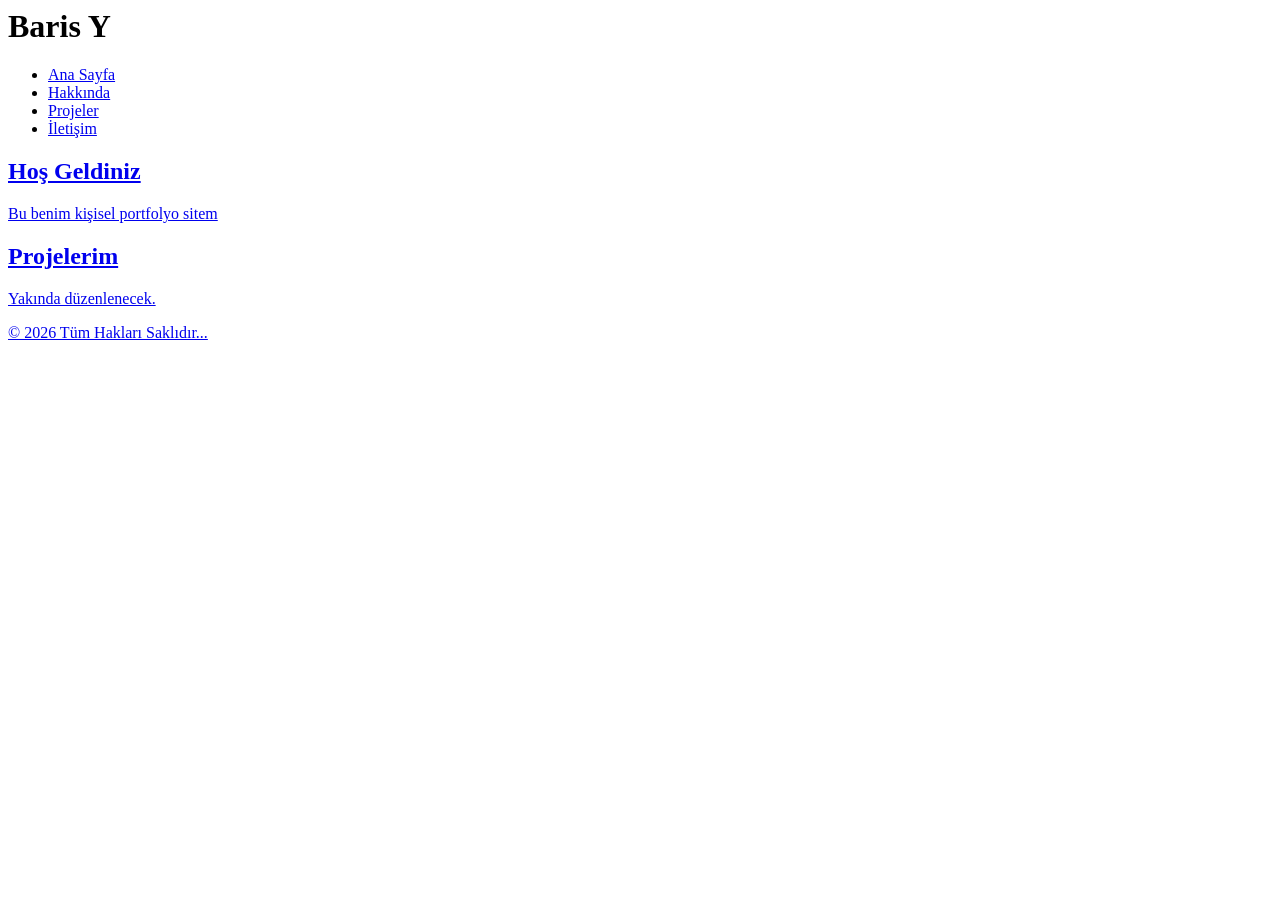
==== index.html @ 13b471b2 "Initial commit" ====
<html>
  <head>
    <meta charset="UTF-8">
    <title> Sitemizin Başlığı </title>
    <link rel="stylesheet" href="assets/css/style.css">
  </head>
  <body>
    <!--üst alan-->
    <header>
      <h1>Baris Y</h1>
    </header>
    <!--navbar menüsü-->
    <nav>
      <ul>
        <li> <a href="index.html"> Ana Sayfa </li>
        <li> <a href="pages/about.html"> Hakkında </li>
        <li> <a href="pages/projeler.html"> Projeler </li>
        <li> <a href="pages/contact.html"> İletişim </li>
      </ul>
    </nav>
    <!--ana içerik-->
    <main>
      <section>
        <h2> Hoş Geldiniz</h2>
        <p> Bu benim kişisel portfolyo sitem</p>
      </section>
      <section>
        <h2> Projelerim </h2>
        <p> Yakında düzenlenecek.</p>
      </section>
    </main>
    <!--alt alan-->
    <footer>
      <p> © 2026 Tüm Hakları Saklıdır...</p>
    </footer>
  </body>
</html>
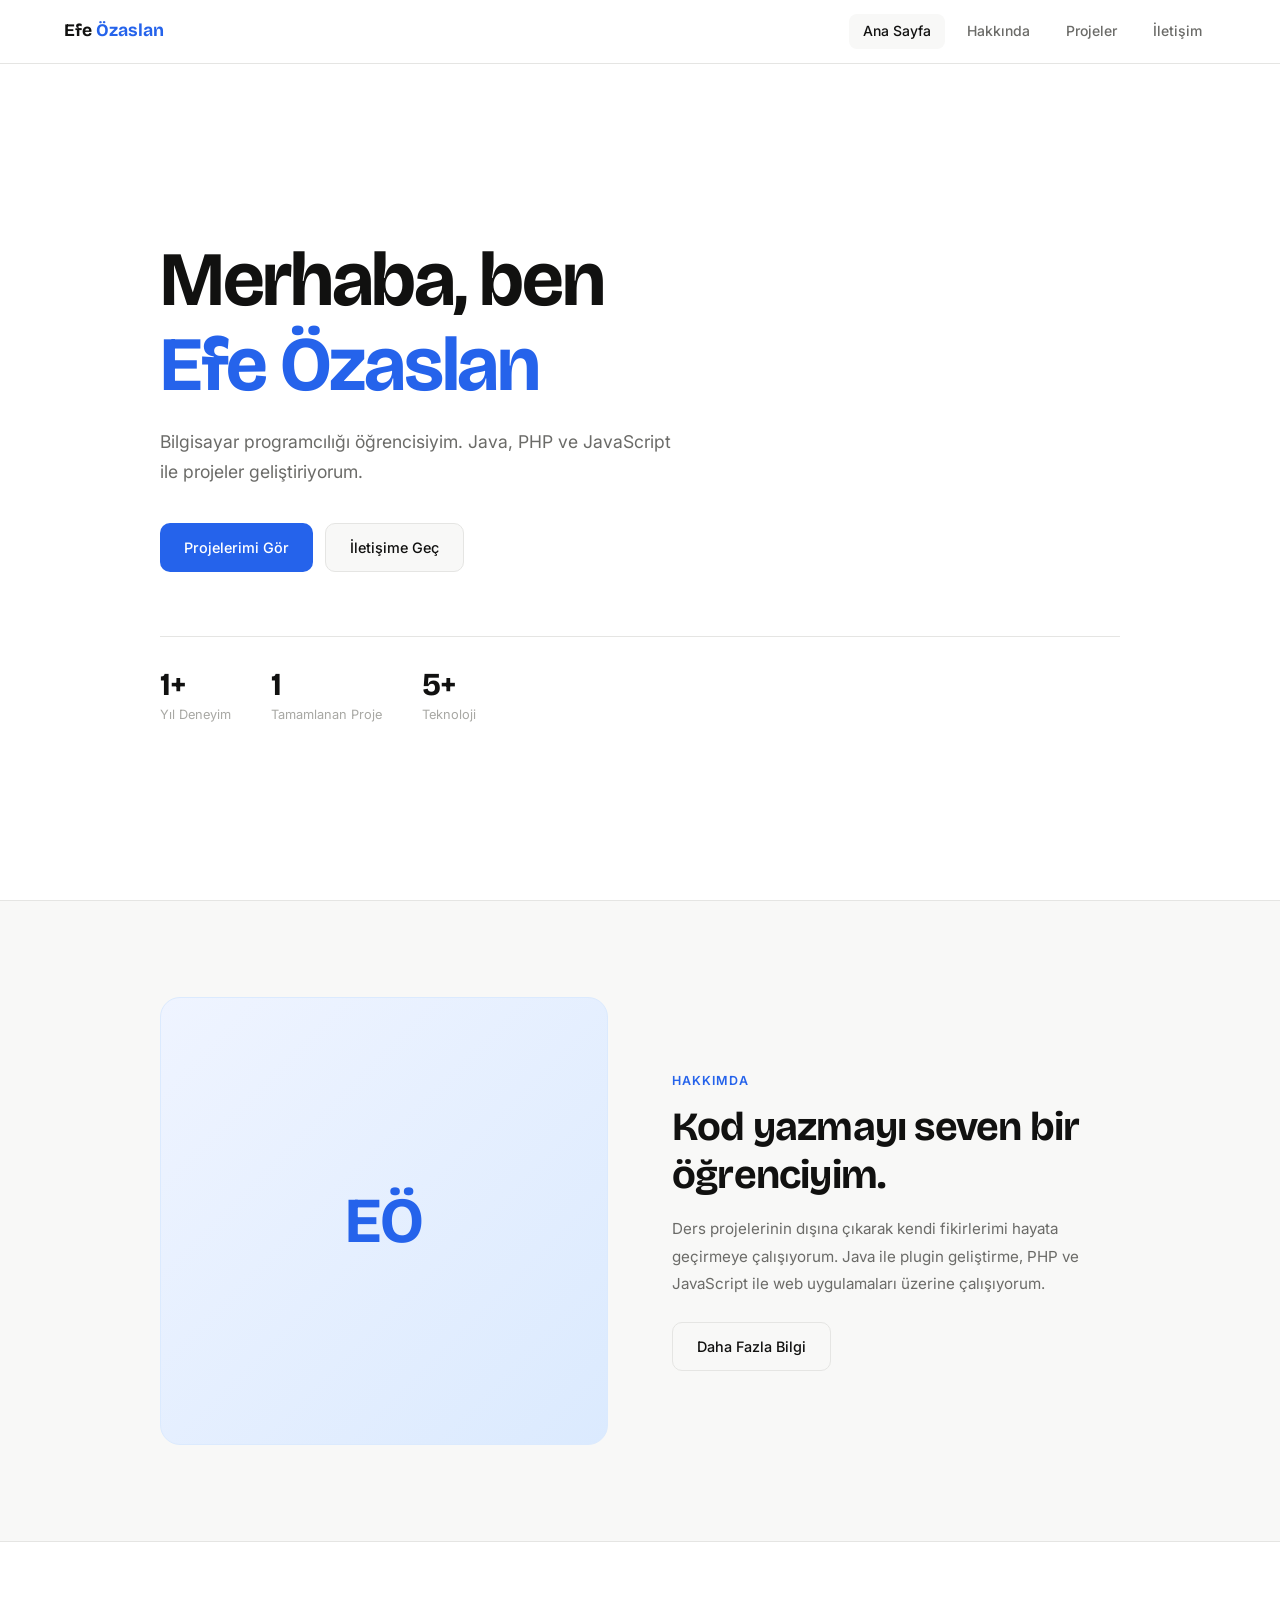
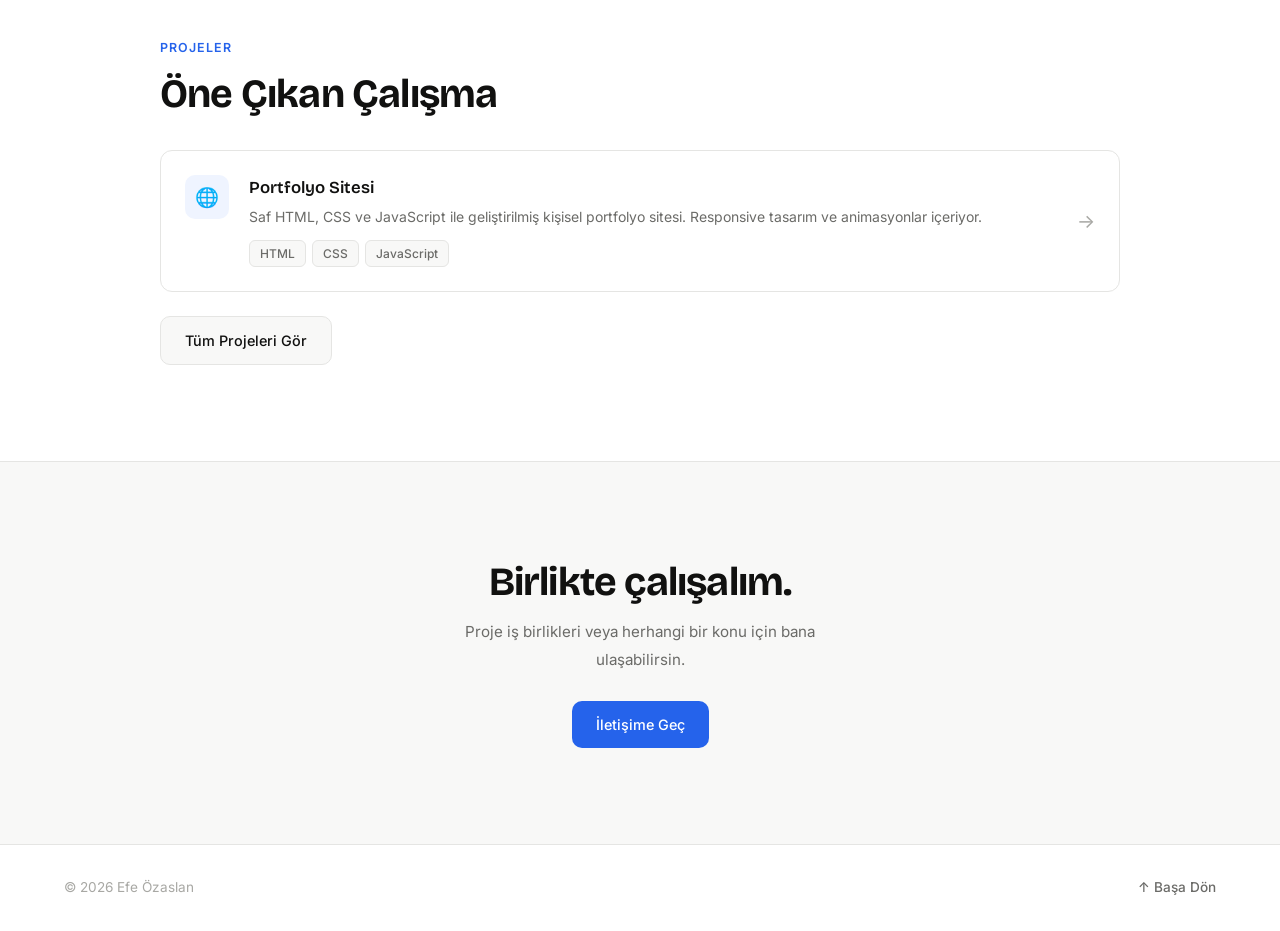
==== commit d508edf7: "Add files via upload" ====
--- a/index.html
+++ b/index.html
@@ -1,37 +1,108 @@
-<html>
-  <head>
-    <meta charset="UTF-8">
-    <title> Sitemizin Başlığı </title>
-    <link rel="stylesheet" href="assets/css/style.css">
-  </head>
-  <body>
-    <!--üst alan-->
-    <header>
-      <h1>Baris Y</h1>
-    </header>
-    <!--navbar menüsü-->
-    <nav>
-      <ul>
-        <li> <a href="index.html"> Ana Sayfa </li>
-        <li> <a href="pages/about.html"> Hakkında </li>
-        <li> <a href="pages/projeler.html"> Projeler </li>
-        <li> <a href="pages/contact.html"> İletişim </li>
-      </ul>
-    </nav>
-    <!--ana içerik-->
-    <main>
-      <section>
-        <h2> Hoş Geldiniz</h2>
-        <p> Bu benim kişisel portfolyo sitem</p>
-      </section>
-      <section>
-        <h2> Projelerim </h2>
-        <p> Yakında düzenlenecek.</p>
-      </section>
-    </main>
-    <!--alt alan-->
-    <footer>
-      <p> © 2026 Tüm Hakları Saklıdır...</p>
-    </footer>
-  </body>
+<!DOCTYPE html>
+<html lang="tr">
+<head>
+  <meta charset="UTF-8">
+  <meta name="viewport" content="width=device-width, initial-scale=1.0">
+  <title>Efe Özaslan — Yazılım Geliştirici</title>
+  <link href="https://fonts.googleapis.com/css2?family=Inter:wght@300;400;500;600&family=Bricolage+Grotesque:wght@400;600;700&display=swap" rel="stylesheet">
+  <link rel="stylesheet" href="assets/css/style.css">
+</head>
+<body>
+
+<nav>
+  <a href="index.html" class="logo">Efe <span>Özaslan</span></a>
+  <div class="nav-links">
+    <a href="index.html">Ana Sayfa</a>
+    <a href="pages/about.html">Hakkında</a>
+    <a href="pages/projeler.html">Projeler</a>
+    <a href="pages/contact.html">İletişim</a>
+  </div>
+</nav>
+
+<main>
+
+  <!-- HERO -->
+  <div class="hero">
+    <div class="hero-inner">
+      <h1 class="hero-title">Merhaba, ben<br><span>Efe Özaslan</span></h1>
+      <p class="hero-desc">Bilgisayar programcılığı öğrencisiyim. Java, PHP ve JavaScript ile projeler geliştiriyorum.</p>
+      <div class="hero-actions">
+        <a href="pages/projeler.html" class="btn btn-primary">Projelerimi Gör</a>
+        <a href="pages/contact.html" class="btn btn-secondary">İletişime Geç</a>
+      </div>
+      <div class="hero-stats">
+        <div><div class="stat-val">1+</div><div class="stat-label">Yıl Deneyim</div></div>
+        <div><div class="stat-val">1</div><div class="stat-label">Tamamlanan Proje</div></div>
+        <div><div class="stat-val">5+</div><div class="stat-label">Teknoloji</div></div>
+      </div>
+    </div>
+  </div>
+
+  <hr class="section-divider">
+
+  <!-- HAKKINDA ÖNİZLEME -->
+  <section style="background: var(--bg2);">
+    <div class="container">
+      <div class="about-grid">
+        <div class="reveal">
+          <div class="about-avatar">EÖ</div>
+        </div>
+        <div>
+          <div class="section-tag reveal">Hakkımda</div>
+          <h2 class="section-title reveal d1">Kod yazmayı seven bir öğrenciyim.</h2>
+          <p class="section-desc reveal d2">Ders projelerinin dışına çıkarak kendi fikirlerimi hayata geçirmeye çalışıyorum. Java ile plugin geliştirme, PHP ve JavaScript ile web uygulamaları üzerine çalışıyorum.</p>
+          <a href="pages/about.html" class="btn btn-secondary reveal d2">Daha Fazla Bilgi</a>
+        </div>
+      </div>
+    </div>
+  </section>
+
+  <hr class="section-divider">
+
+  <!-- PROJE ÖNİZLEME -->
+  <section>
+    <div class="container">
+      <div class="section-tag reveal">Projeler</div>
+      <h2 class="section-title reveal d1">Öne Çıkan Çalışma</h2>
+      <div class="projects-list" style="margin-top: 32px;">
+        <a href="https://github.com/efeozaslan/portfolyo" target="_blank" class="project-card reveal">
+          <div class="project-icon">🌐</div>
+          <div class="project-info">
+            <div class="project-name">Portfolyo Sitesi</div>
+            <div class="project-desc">Saf HTML, CSS ve JavaScript ile geliştirilmiş kişisel portfolyo sitesi. Responsive tasarım ve animasyonlar içeriyor.</div>
+            <div class="project-tags">
+              <span class="project-tag">HTML</span>
+              <span class="project-tag">CSS</span>
+              <span class="project-tag">JavaScript</span>
+            </div>
+          </div>
+          <span class="project-arrow">→</span>
+        </a>
+      </div>
+      <div style="margin-top: 24px;" class="reveal">
+        <a href="pages/projeler.html" class="btn btn-secondary">Tüm Projeleri Gör</a>
+      </div>
+    </div>
+  </section>
+
+  <hr class="section-divider">
+
+  <!-- CTA -->
+  <section style="background: var(--bg2); text-align: center;">
+    <div class="container">
+      <h2 class="section-title reveal" style="margin-bottom: 12px;">Birlikte çalışalım.</h2>
+      <p class="section-desc reveal d1" style="margin: 0 auto 28px; max-width: 420px;">Proje iş birlikleri veya herhangi bir konu için bana ulaşabilirsin.</p>
+      <a href="pages/contact.html" class="btn btn-primary reveal d2">İletişime Geç</a>
+    </div>
+  </section>
+
+</main>
+
+<footer>
+  <span class="footer-text">© 2026 Efe Özaslan</span>
+  <a class="footer-up">↑ Başa Dön</a>
+</footer>
+
+<script src="assets/js/main.js"></script>
+</body>
 </html>
--- a/assets/css/style.css
+++ b/assets/css/style.css
@@ -0,0 +1,259 @@
+*, *::before, *::after { margin: 0; padding: 0; box-sizing: border-box; }
+
+:root {
+  --bg: #ffffff;
+  --bg2: #f8f8f7;
+  --text: #111110;
+  --text-muted: #6b6b68;
+  --text-light: #a8a8a4;
+  --accent: #2563eb;
+  --accent-light: #eff4ff;
+  --border: #e5e5e3;
+  --radius: 12px;
+}
+
+html { scroll-behavior: smooth; }
+
+body {
+  font-family: 'Inter', sans-serif;
+  background: var(--bg);
+  color: var(--text);
+  line-height: 1.6;
+  -webkit-font-smoothing: antialiased;
+}
+
+/* ── NAV ── */
+nav {
+  position: fixed; top: 0; left: 0; right: 0; z-index: 100;
+  display: flex; justify-content: space-between; align-items: center;
+  padding: 0 64px; height: 64px;
+  background: rgba(255,255,255,0.9);
+  backdrop-filter: blur(12px);
+  border-bottom: 1px solid var(--border);
+}
+.logo {
+  font-family: 'Bricolage Grotesque', sans-serif;
+  font-size: 1.1rem; font-weight: 700;
+  color: var(--text); text-decoration: none;
+}
+.logo span { color: var(--accent); }
+.nav-links { display: flex; gap: 8px; }
+.nav-links a {
+  font-size: 0.875rem; font-weight: 500;
+  color: var(--text-muted); text-decoration: none;
+  padding: 6px 14px; border-radius: 8px;
+  transition: background 0.2s, color 0.2s;
+}
+.nav-links a:hover,
+.nav-links a.active { background: var(--bg2); color: var(--text); }
+
+/* ── LAYOUT ── */
+main { padding-top: 64px; }
+section { padding: 96px 64px; }
+.container { max-width: 960px; margin: 0 auto; }
+.section-divider { border: none; border-top: 1px solid var(--border); margin: 0; }
+
+/* ── TYPOGRAPHY ── */
+.section-tag {
+  font-size: 0.78rem; font-weight: 600;
+  color: var(--accent); text-transform: uppercase;
+  letter-spacing: 0.08em; margin-bottom: 12px;
+}
+.section-title {
+  font-family: 'Bricolage Grotesque', sans-serif;
+  font-size: clamp(1.8rem, 3.5vw, 2.5rem);
+  font-weight: 700; line-height: 1.2;
+  letter-spacing: -0.02em; margin-bottom: 16px;
+}
+.section-desc {
+  font-size: 0.95rem; color: var(--text-muted);
+  line-height: 1.8; margin-bottom: 24px;
+}
+
+/* ── BUTTONS ── */
+.btn {
+  display: inline-flex; align-items: center; gap: 8px;
+  padding: 12px 24px; border-radius: 10px;
+  font-size: 0.9rem; font-weight: 500;
+  text-decoration: none; cursor: pointer; border: none;
+  font-family: 'Inter', sans-serif;
+  transition: all 0.2s;
+}
+.btn-primary { background: var(--accent); color: #fff; }
+.btn-primary:hover { background: #1d4ed8; transform: translateY(-1px); box-shadow: 0 4px 16px rgba(37,99,235,0.3); }
+.btn-secondary { background: var(--bg2); color: var(--text); border: 1px solid var(--border); }
+.btn-secondary:hover { background: #f0f0ee; transform: translateY(-1px); }
+
+/* ── HERO ── */
+.hero {
+  min-height: calc(100vh - 64px);
+  display: flex; align-items: center;
+  padding: 0 64px;
+}
+.hero-inner { max-width: 960px; margin: 0 auto; width: 100%; }
+.hero-title {
+  font-family: 'Bricolage Grotesque', sans-serif;
+  font-size: clamp(2.8rem, 6vw, 5rem);
+  font-weight: 700; line-height: 1.1;
+  letter-spacing: -0.03em;
+  margin-bottom: 20px;
+}
+.hero-title span { color: var(--accent); }
+.hero-desc {
+  font-size: 1.1rem; color: var(--text-muted);
+  max-width: 520px; line-height: 1.7; margin-bottom: 36px;
+}
+.hero-actions { display: flex; gap: 12px; flex-wrap: wrap; margin-bottom: 64px; }
+.hero-stats { display: flex; gap: 40px; padding-top: 32px; border-top: 1px solid var(--border); }
+.stat-val {
+  font-family: 'Bricolage Grotesque', sans-serif;
+  font-size: 2rem; font-weight: 700; color: var(--text); line-height: 1;
+}
+.stat-label { font-size: 0.8rem; color: var(--text-light); margin-top: 4px; }
+
+/* ── ABOUT ── */
+.about-grid { display: grid; grid-template-columns: 1fr 1fr; gap: 64px; align-items: center; }
+.about-avatar {
+  width: 100%; aspect-ratio: 1;
+  background: linear-gradient(135deg, #eff4ff 0%, #dbeafe 100%);
+  border-radius: 20px;
+  display: flex; align-items: center; justify-content: center;
+  font-family: 'Bricolage Grotesque', sans-serif;
+  font-size: 4rem; font-weight: 700; color: var(--accent);
+  border: 1px solid #dbeafe;
+}
+.info-rows { display: flex; flex-direction: column; }
+.info-row {
+  display: flex; justify-content: space-between;
+  padding: 12px 0; border-bottom: 1px solid var(--border);
+  font-size: 0.9rem;
+}
+.info-key { color: var(--text-light); }
+.info-val { font-weight: 500; color: var(--text); }
+
+/* ── SKILLS ── */
+.skills-grid { display: grid; grid-template-columns: 1fr 1fr; gap: 16px; }
+.skill-card {
+  padding: 16px 20px;
+  border: 1px solid var(--border); border-radius: var(--radius);
+}
+.skill-top { display: flex; justify-content: space-between; align-items: center; margin-bottom: 10px; }
+.skill-name { font-size: 0.875rem; font-weight: 500; color: var(--text); }
+.skill-pct { font-size: 0.8rem; color: var(--accent); font-weight: 600; }
+.skill-bar { height: 4px; background: var(--border); border-radius: 2px; overflow: hidden; }
+.skill-fill {
+  height: 100%; background: var(--accent); border-radius: 2px;
+  transform-origin: left; transform: scaleX(0);
+  transition: transform 1s cubic-bezier(0.4,0,0.2,1);
+}
+
+/* ── PROJECTS ── */
+.projects-list { display: flex; flex-direction: column; gap: 16px; }
+.project-card {
+  display: flex; align-items: flex-start; gap: 20px;
+  padding: 24px; border: 1px solid var(--border);
+  border-radius: var(--radius); background: var(--bg);
+  transition: border-color 0.2s, box-shadow 0.2s, transform 0.2s;
+  text-decoration: none; color: inherit;
+}
+.project-card:hover {
+  border-color: var(--accent);
+  box-shadow: 0 4px 20px rgba(37,99,235,0.08);
+  transform: translateY(-2px);
+}
+.project-icon {
+  width: 44px; height: 44px; border-radius: 10px;
+  background: var(--accent-light);
+  display: flex; align-items: center; justify-content: center;
+  font-size: 1.2rem; flex-shrink: 0;
+}
+.project-info { flex: 1; }
+.project-name {
+  font-family: 'Bricolage Grotesque', sans-serif;
+  font-size: 1.05rem; font-weight: 600;
+  color: var(--text); margin-bottom: 4px;
+}
+.project-desc { font-size: 0.875rem; color: var(--text-muted); line-height: 1.6; margin-bottom: 12px; }
+.project-tags { display: flex; flex-wrap: wrap; gap: 6px; }
+.project-tag {
+  font-size: 0.75rem; font-weight: 500;
+  padding: 3px 10px; border-radius: 6px;
+  background: var(--bg2); color: var(--text-muted);
+  border: 1px solid var(--border);
+}
+.project-arrow { color: var(--text-light); font-size: 1.2rem; align-self: center; transition: transform 0.2s, color 0.2s; }
+.project-card:hover .project-arrow { transform: translateX(4px); color: var(--accent); }
+
+/* ── CONTACT ── */
+.contact-grid { display: grid; grid-template-columns: 1fr 1fr; gap: 64px; }
+.contact-links { display: flex; flex-direction: column; gap: 12px; margin-top: 28px; }
+.contact-link {
+  display: flex; align-items: center; gap: 14px;
+  padding: 14px 18px; border: 1px solid var(--border);
+  border-radius: var(--radius); text-decoration: none; color: var(--text);
+  transition: border-color 0.2s, background 0.2s;
+}
+.contact-link:hover { border-color: var(--accent); background: var(--accent-light); }
+.contact-link-icon {
+  width: 36px; height: 36px; border-radius: 8px;
+  background: var(--bg2); border: 1px solid var(--border);
+  display: flex; align-items: center; justify-content: center;
+  font-size: 0.8rem; font-weight: 600; color: var(--text-muted); flex-shrink: 0;
+}
+.contact-link-text { font-size: 0.875rem; font-weight: 500; }
+
+/* ── FORM ── */
+.form-group { margin-bottom: 16px; }
+label { display: block; font-size: 0.8rem; font-weight: 500; color: var(--text-muted); margin-bottom: 6px; }
+input, textarea {
+  width: 100%; padding: 10px 14px;
+  border: 1px solid var(--border); border-radius: 8px;
+  font-family: 'Inter', sans-serif; font-size: 0.9rem; color: var(--text);
+  background: var(--bg); outline: none;
+  transition: border-color 0.2s, box-shadow 0.2s;
+}
+input:focus, textarea:focus { border-color: var(--accent); box-shadow: 0 0 0 3px rgba(37,99,235,0.1); }
+textarea { height: 120px; resize: vertical; }
+
+/* ── FOOTER ── */
+footer {
+  padding: 32px 64px;
+  border-top: 1px solid var(--border);
+  display: flex; justify-content: space-between; align-items: center;
+}
+.footer-text { font-size: 0.85rem; color: var(--text-light); }
+.footer-up {
+  font-size: 0.85rem; font-weight: 500;
+  color: var(--text-muted); text-decoration: none; cursor: pointer;
+  transition: color 0.2s;
+}
+.footer-up:hover { color: var(--accent); }
+
+/* ── PAGE HERO (iç sayfalar) ── */
+.page-hero { padding: 64px 64px 0; }
+.page-hero .container { max-width: 960px; margin: 0 auto; padding-bottom: 48px; border-bottom: 1px solid var(--border); }
+.page-hero h1 {
+  font-family: 'Bricolage Grotesque', sans-serif;
+  font-size: clamp(2rem, 4vw, 3rem);
+  font-weight: 700; letter-spacing: -0.02em; margin-top: 8px;
+}
+
+/* ── REVEAL ── */
+.reveal { opacity: 0; transform: translateY(16px); transition: opacity 0.6s ease, transform 0.6s ease; }
+.reveal.vis { opacity: 1; transform: translateY(0); }
+.d1 { transition-delay: 0.08s; }
+.d2 { transition-delay: 0.16s; }
+.d3 { transition-delay: 0.24s; }
+
+/* ── RESPONSIVE ── */
+@media (max-width: 768px) {
+  nav, footer { padding-left: 20px; padding-right: 20px; }
+  section { padding: 64px 20px; }
+  .hero { padding: 40px 20px; }
+  .page-hero { padding: 40px 20px 0; }
+  .about-grid, .contact-grid { grid-template-columns: 1fr; gap: 40px; }
+  .skills-grid { grid-template-columns: 1fr; }
+  .hero-stats { gap: 24px; }
+  .nav-links { gap: 4px; }
+  .nav-links a { padding: 6px 10px; font-size: 0.8rem; }
+}
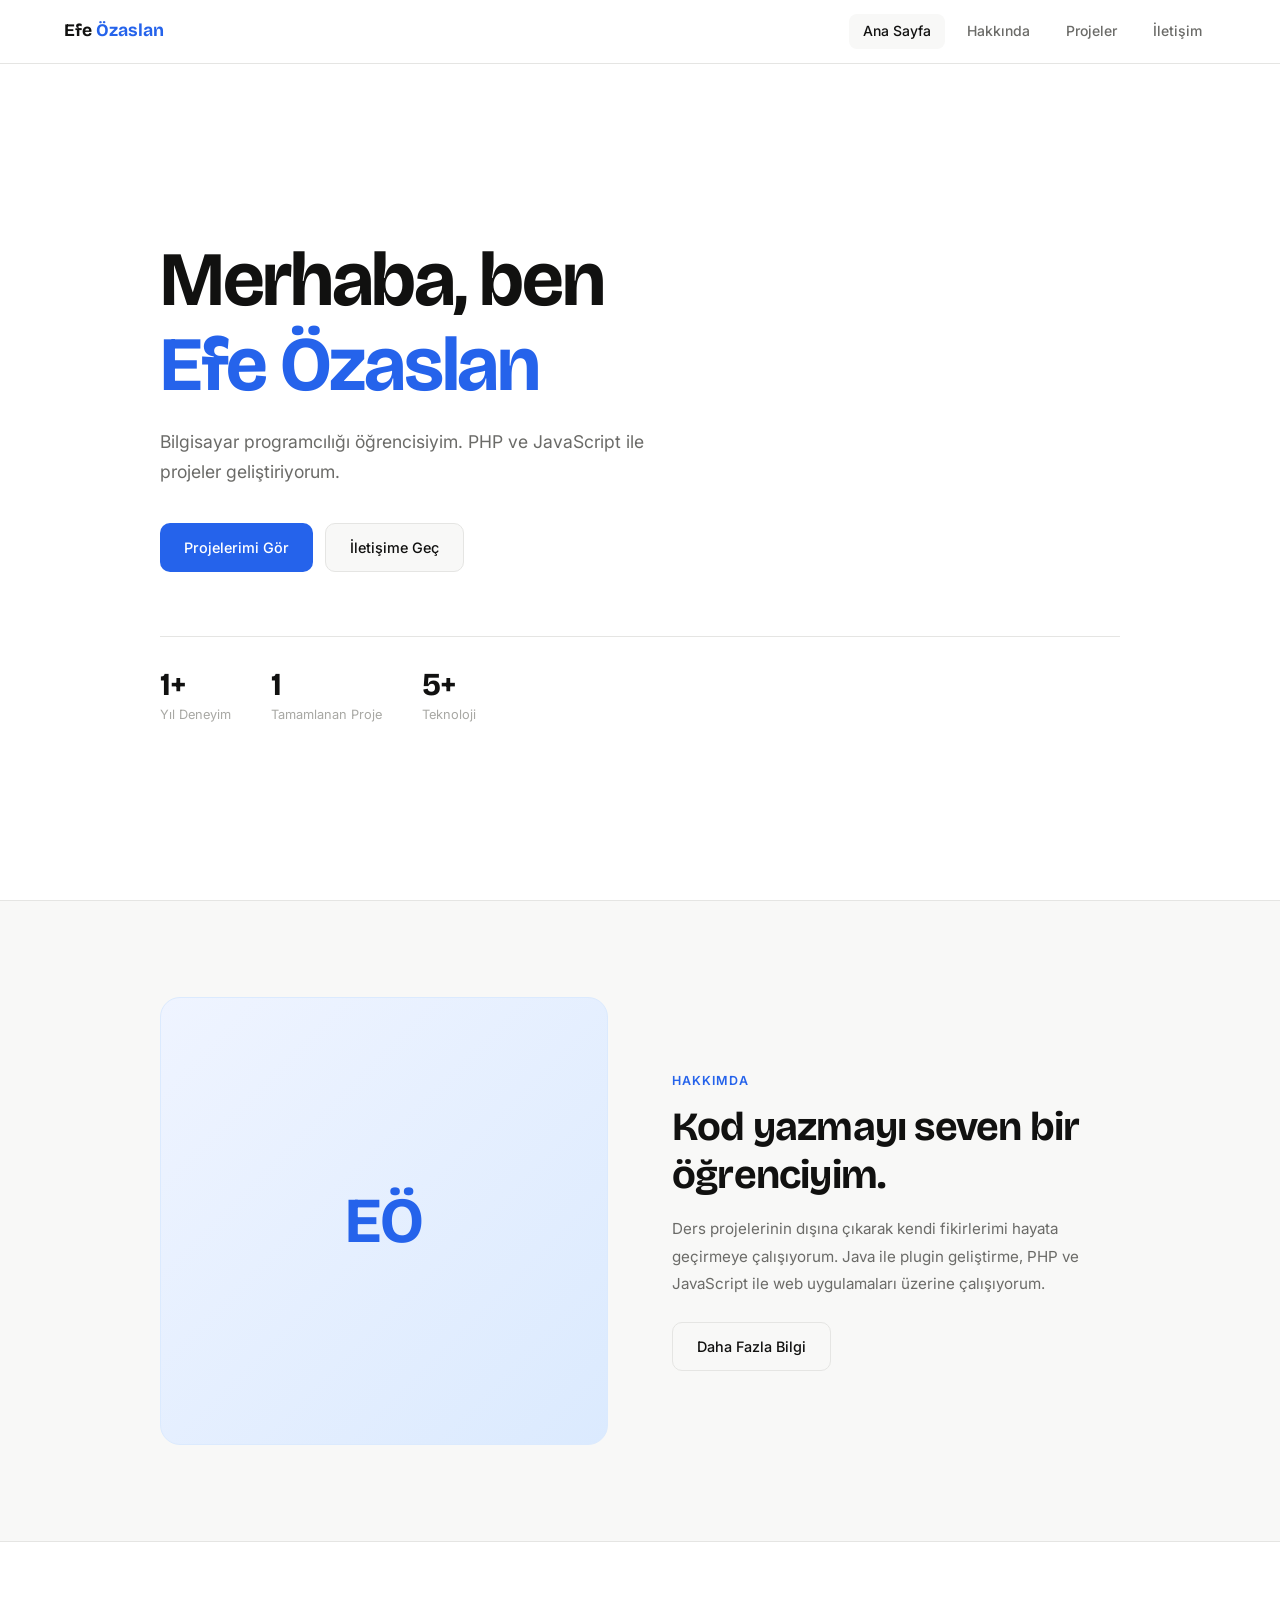
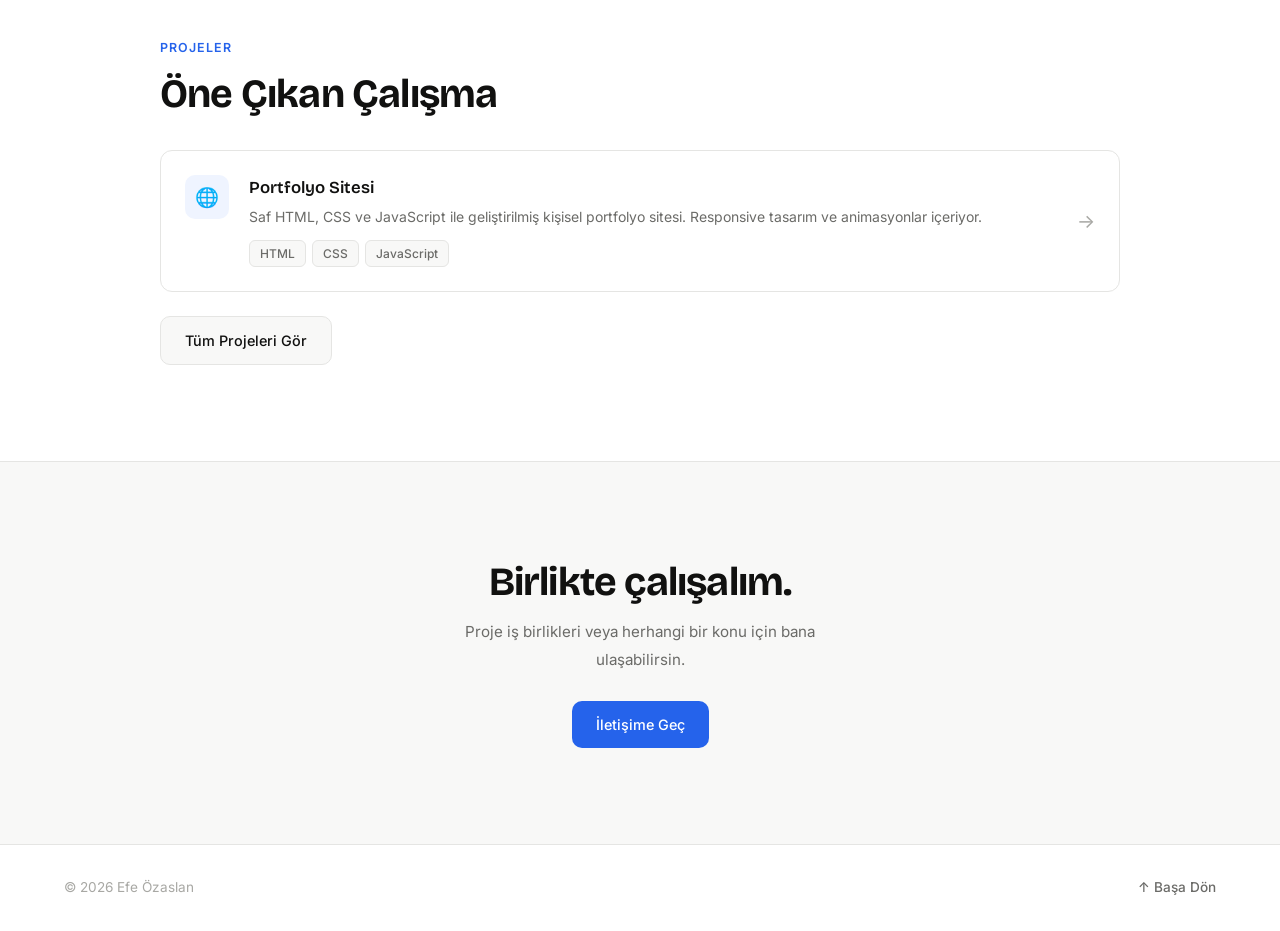
==== commit 3a97f288: "index.html düzenlendi" ====
--- a/index.html
+++ b/index.html
@@ -25,7 +25,7 @@
   <div class="hero">
     <div class="hero-inner">
       <h1 class="hero-title">Merhaba, ben<br><span>Efe Özaslan</span></h1>
-      <p class="hero-desc">Bilgisayar programcılığı öğrencisiyim. Java, PHP ve JavaScript ile projeler geliştiriyorum.</p>
+      <p class="hero-desc">Bilgisayar programcılığı öğrencisiyim. PHP ve JavaScript ile projeler geliştiriyorum.</p>
       <div class="hero-actions">
         <a href="pages/projeler.html" class="btn btn-primary">Projelerimi Gör</a>
         <a href="pages/contact.html" class="btn btn-secondary">İletişime Geç</a>
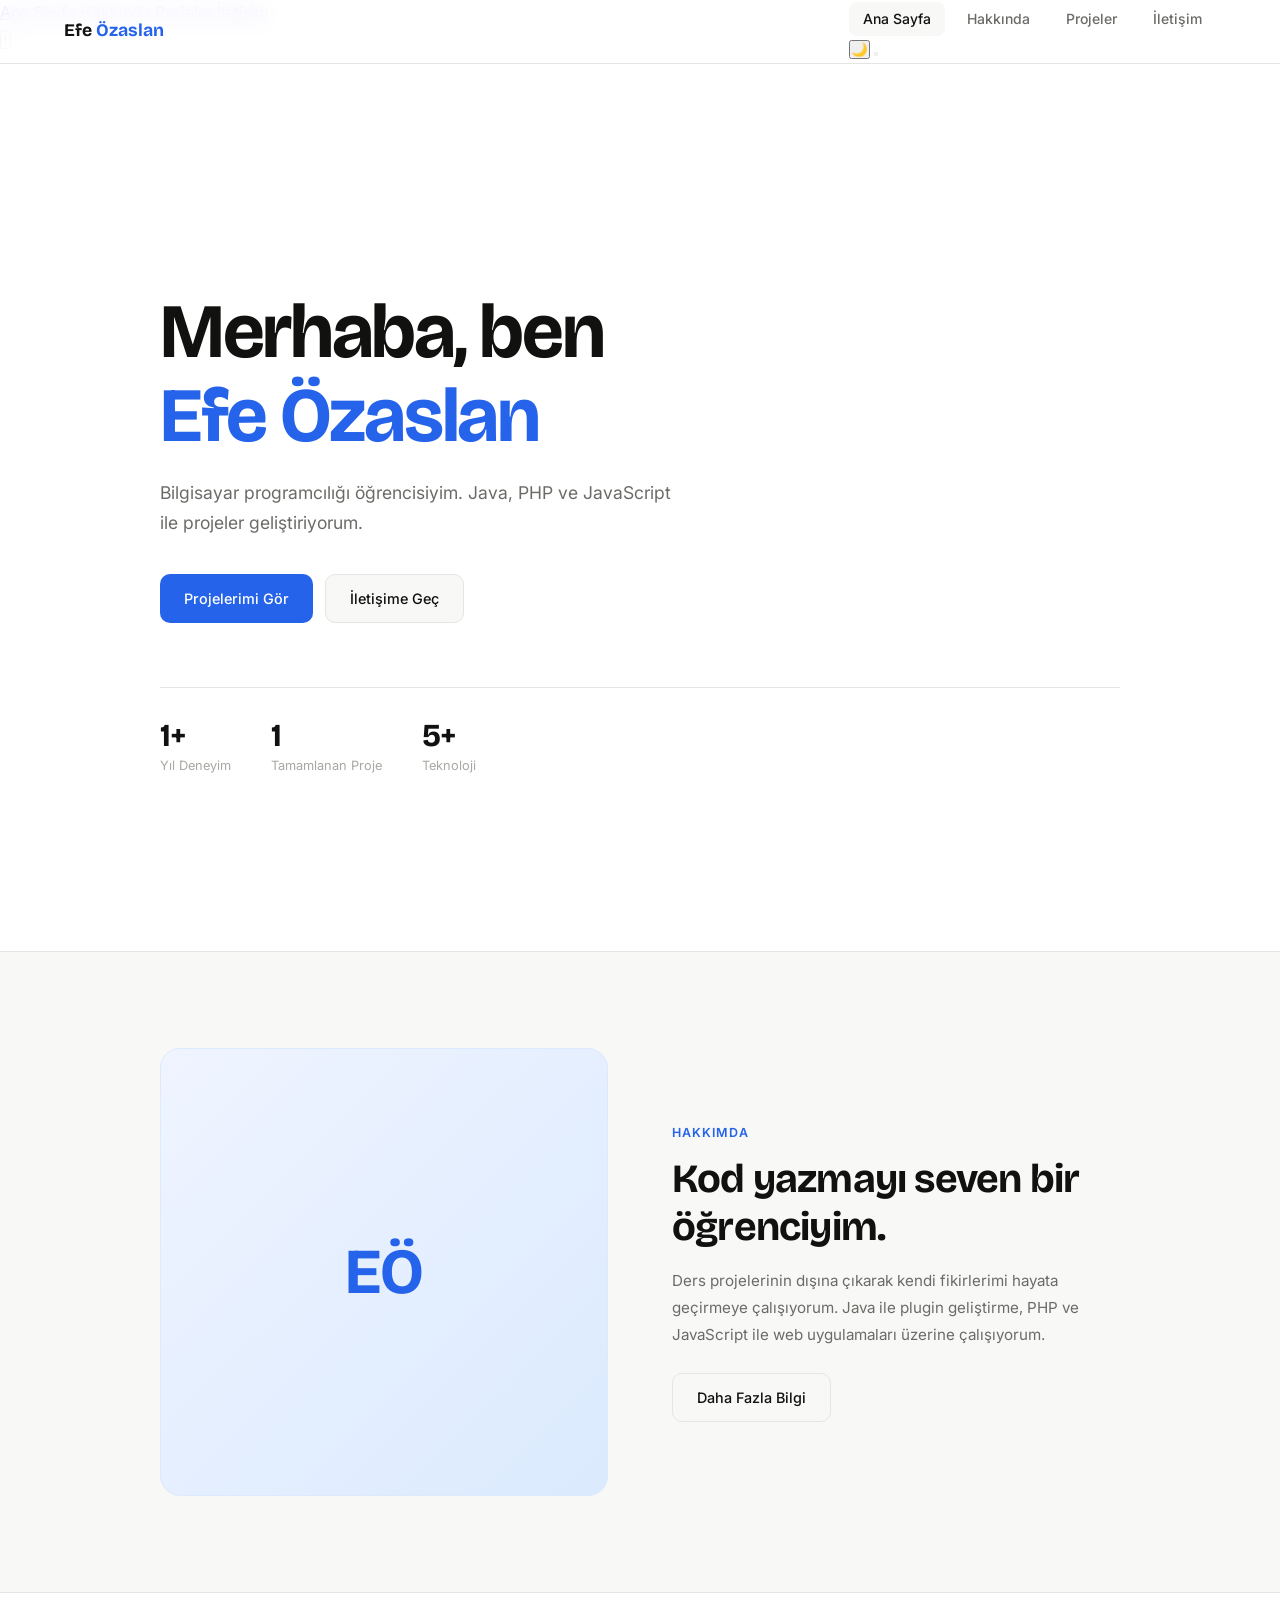
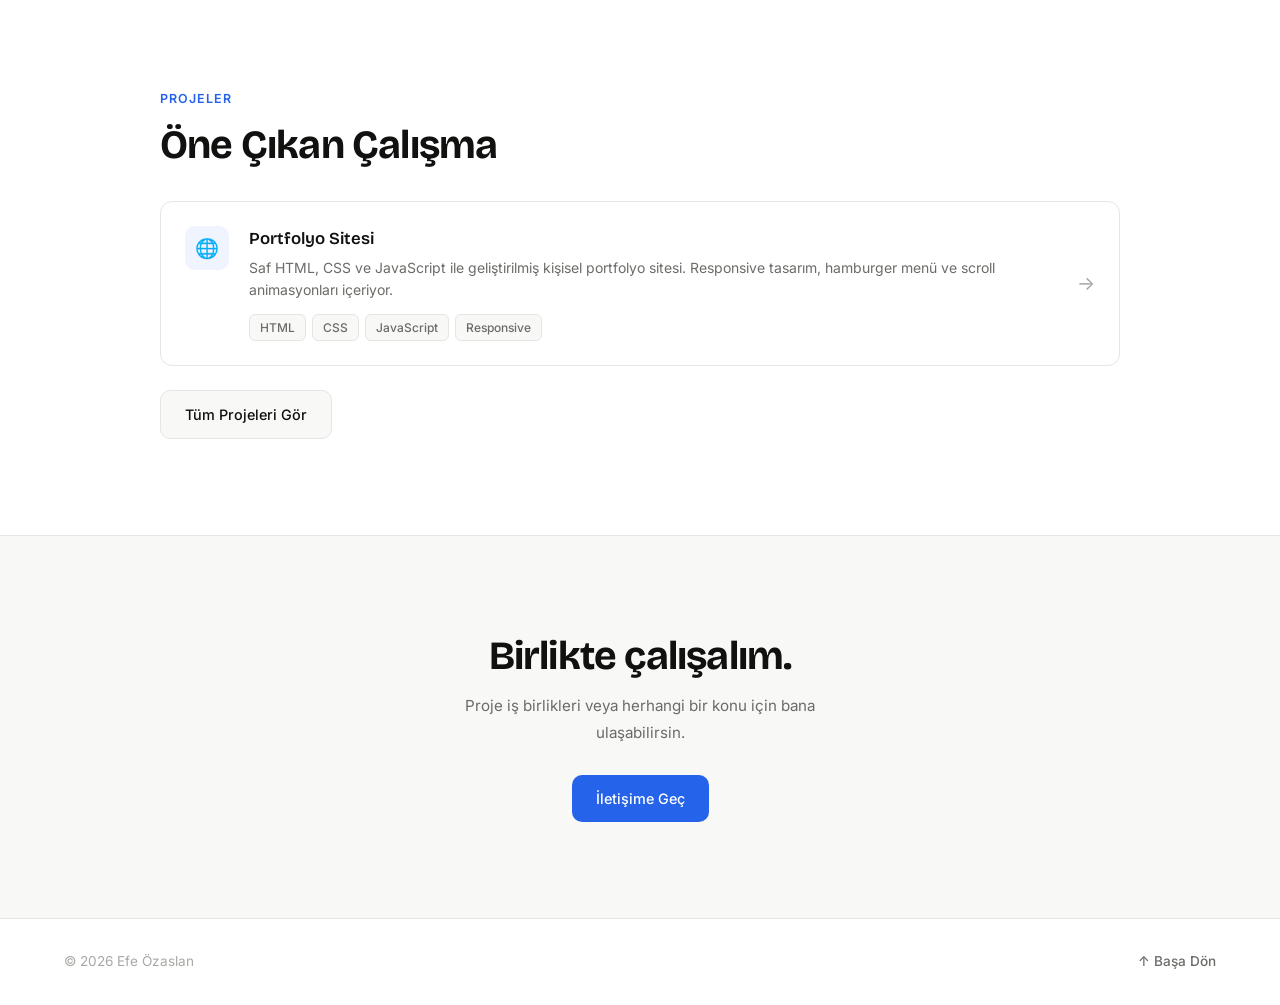
==== commit 647ef697: "27nisan" ====
--- a/index.html
+++ b/index.html
@@ -3,21 +3,44 @@
 <head>
   <meta charset="UTF-8">
   <meta name="viewport" content="width=device-width, initial-scale=1.0">
+  <meta name="description" content="Efe Özaslan kişisel portfolyo sitesi — Yazılım Geliştirici">
+  <meta name="author" content="Efe Özaslan">
   <title>Efe Özaslan — Yazılım Geliştirici</title>
   <link href="https://fonts.googleapis.com/css2?family=Inter:wght@300;400;500;600&family=Bricolage+Grotesque:wght@400;600;700&display=swap" rel="stylesheet">
   <link rel="stylesheet" href="assets/css/style.css">
 </head>
 <body>
 
+<!-- NAV -->
 <nav>
   <a href="index.html" class="logo">Efe <span>Özaslan</span></a>
-  <div class="nav-links">
-    <a href="index.html">Ana Sayfa</a>
-    <a href="pages/about.html">Hakkında</a>
-    <a href="pages/projeler.html">Projeler</a>
-    <a href="pages/contact.html">İletişim</a>
+  <div class="nav-right">
+    <!-- Masaüstü nav linkleri -->
+    <div class="nav-links">
+      <a href="index.html">Ana Sayfa</a>
+      <a href="pages/about.html">Hakkında</a>
+      <a href="pages/projeler.html">Projeler</a>
+      <a href="pages/contact.html">İletişim</a>
+    </div>
+    <!-- ETKİLEŞİM 3: Tema değiştirici butonu -->
+    <button id="theme-toggle" title="Tema değiştir">🌙</button>
+    <!-- ETKİLEŞİM 1: Hamburger butonu (mobilde görünür) -->
+    <button class="hamburger" aria-label="Menüyü aç/kapat" aria-expanded="false">
+      <span></span><span></span><span></span>
+    </button>
   </div>
 </nav>
+
+<!-- Mobil menü -->
+<div class="mobile-menu">
+  <a href="index.html">Ana Sayfa</a>
+  <a href="pages/about.html">Hakkında</a>
+  <a href="pages/projeler.html">Projeler</a>
+  <a href="pages/contact.html">İletişim</a>
+</div>
+
+<!-- ETKİLEŞİM 2: Yukarı çık butonu (scroll 300px sonrası belirir) -->
+<button id="back-to-top" title="Başa dön">↑</button>
 
 <main>
 
@@ -25,7 +48,9 @@
   <div class="hero">
     <div class="hero-inner">
       <h1 class="hero-title">Merhaba, ben<br><span>Efe Özaslan</span></h1>
-      <p class="hero-desc">Bilgisayar programcılığı öğrencisiyim. PHP ve JavaScript ile projeler geliştiriyorum.</p>
+      <!-- ETKİLEŞİM 4: Typewriter efekti — JS tarafından doldurulur -->
+      <div class="hero-typewriter" id="typewriter"></div>
+      <p class="hero-desc">Bilgisayar programcılığı öğrencisiyim. Java, PHP ve JavaScript ile projeler geliştiriyorum.</p>
       <div class="hero-actions">
         <a href="pages/projeler.html" class="btn btn-primary">Projelerimi Gör</a>
         <a href="pages/contact.html" class="btn btn-secondary">İletişime Geç</a>
@@ -69,11 +94,12 @@
           <div class="project-icon">🌐</div>
           <div class="project-info">
             <div class="project-name">Portfolyo Sitesi</div>
-            <div class="project-desc">Saf HTML, CSS ve JavaScript ile geliştirilmiş kişisel portfolyo sitesi. Responsive tasarım ve animasyonlar içeriyor.</div>
+            <div class="project-desc">Saf HTML, CSS ve JavaScript ile geliştirilmiş kişisel portfolyo sitesi. Responsive tasarım, hamburger menü ve scroll animasyonları içeriyor.</div>
             <div class="project-tags">
               <span class="project-tag">HTML</span>
               <span class="project-tag">CSS</span>
               <span class="project-tag">JavaScript</span>
+              <span class="project-tag">Responsive</span>
             </div>
           </div>
           <span class="project-arrow">→</span>
